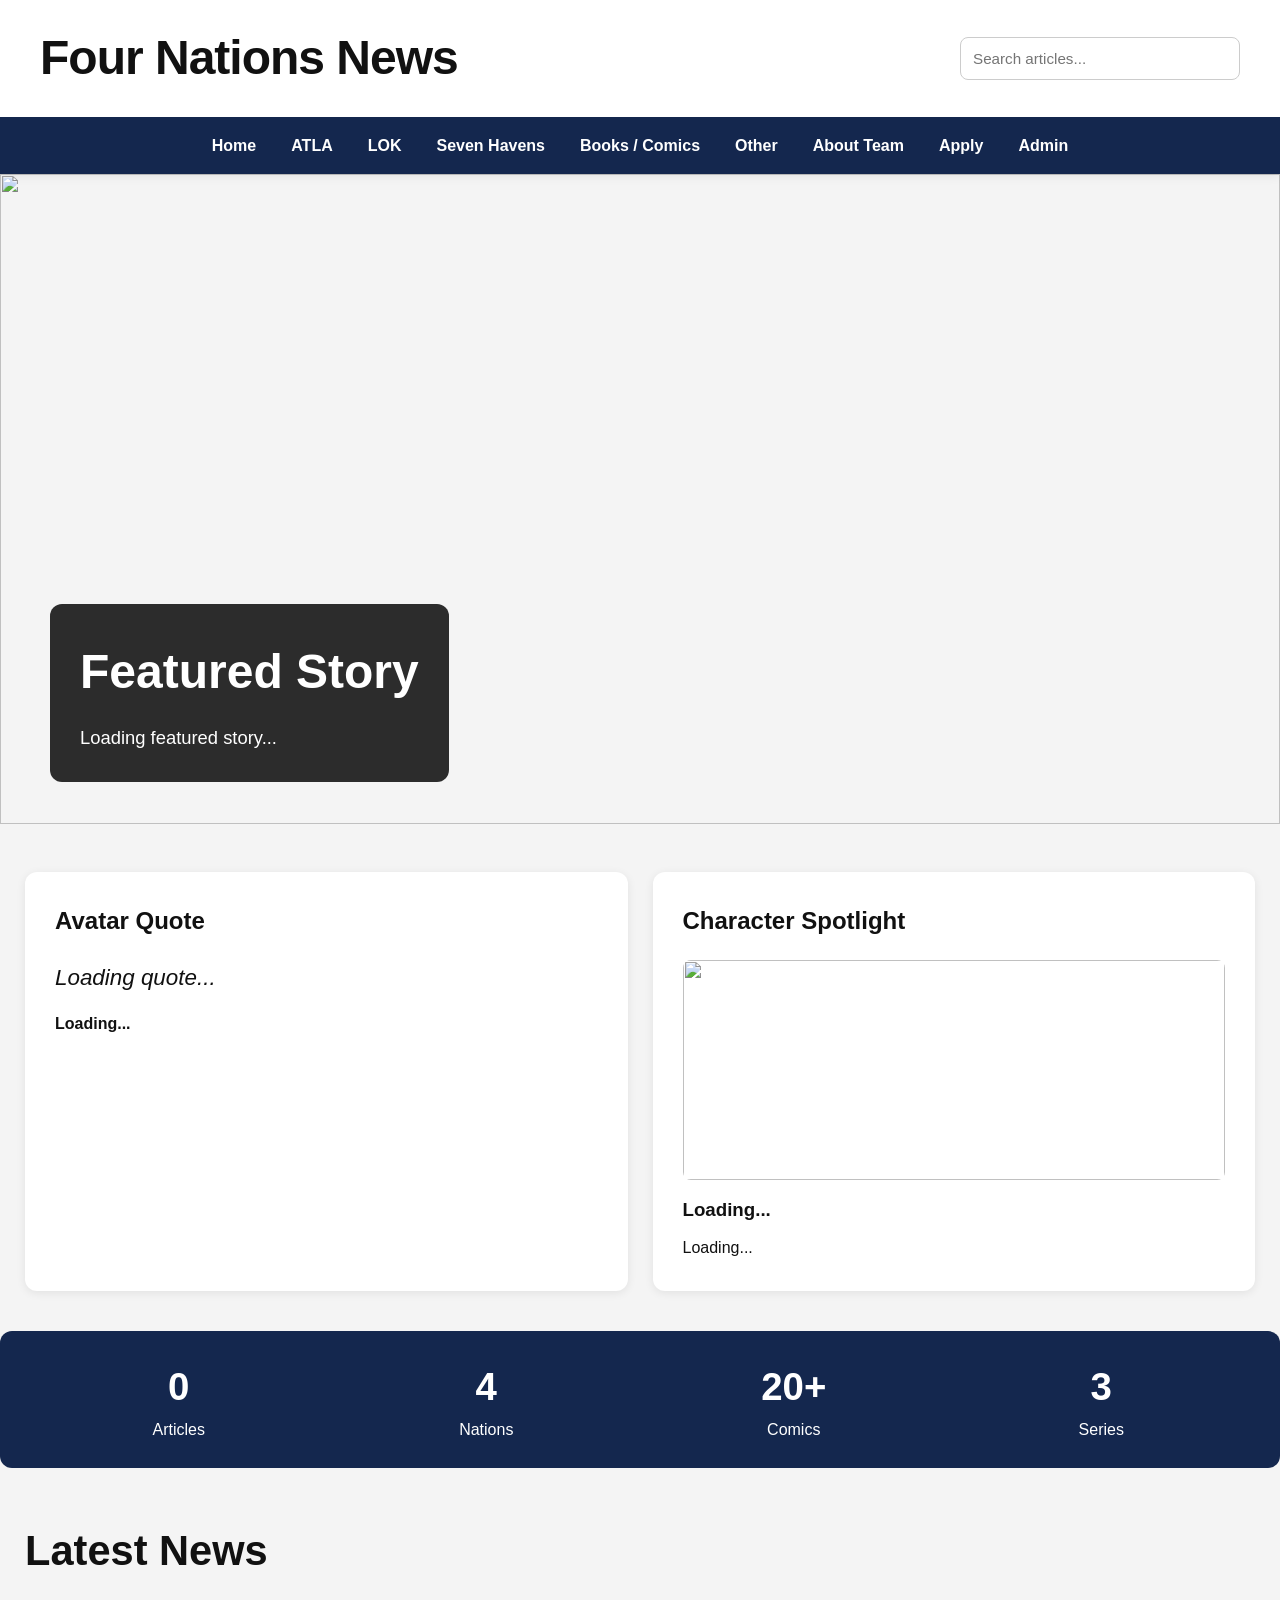
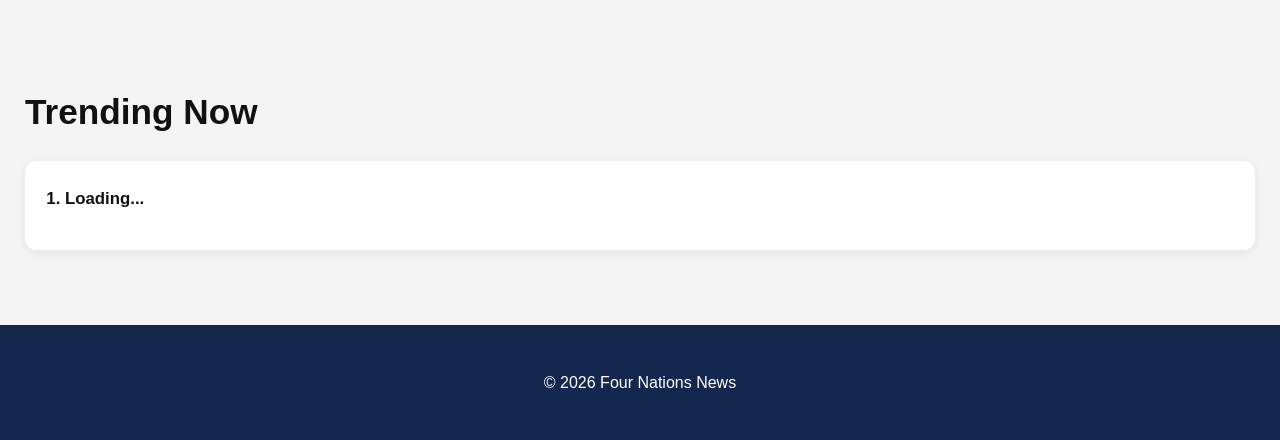
==== index.html @ 2dcd133b "Update navigation links in index.html" ====
<!DOCTYPE html>
<html lang="en">
<head>
<meta charset="UTF-8">
<meta name="viewport" content="width=device-width,initial-scale=1">
<title>Four Nations News</title>

<link rel="stylesheet" href="css/styles.css">
</head>

<body>

<header>

    <div class="topbar">

        <h1>Four Nations News</h1>

        <div class="actions">

            <input
                id="search"
                placeholder="Search articles...">

        </div>

    </div>

    <nav>

        <a href="index.html">Home</a>

        <a href="category.html?category=ATLA">ATLA</a>

        <a href="category.html?category=LOK">LOK</a>

        <a href="category.html?category=Seven Havens">Seven Havens</a>

        <a href="category.html?category=Books/Comics">Books / Comics</a>

        <a href="category.html?category=Other">Other</a>

        <a href="about.html">
            About Team
        </a>

        <a href="apply.html">
            Apply
        </a>

        <a href="login.html">
            Admin
        </a>

    </nav>

</header>

<section class="hero">

    <img
        id="heroImage"
        src="https://picsum.photos/1400/600">

    <div class="hero-text">

        <h2 id="heroTitle">
            Featured Story
        </h2>

        <p id="heroSummary">
            Loading featured story...
        </p>

    </div>

</section>

<section class="homepage-info">

    <div class="quote-card">

        <h2>Avatar Quote</h2>

        <blockquote>
            Loading quote...
        </blockquote>

        <p>
            Loading...
        </p>

    </div>

    <div class="spotlight-card">

        <h2>Character Spotlight</h2>

        <img
            id="spotlightImage"
            src="https://picsum.photos/300"
            style="
                width:100%;
                height:220px;
                object-fit:cover;
                border-radius:8px;
                margin-bottom:15px;
            ">

        <h3>
            Loading...
        </h3>

        <p>
            Loading...
        </p>

    </div>

</section>

<section class="stats-bar">

    <div>

        <span id="articleCount">
            0
        </span>

        <p>
            Articles
        </p>

    </div>

    <div>

        <span>
            4
        </span>

        <p>
            Nations
        </p>

    </div>

    <div>

        <span>
            20+
        </span>

        <p>
            Comics
        </p>

    </div>

    <div>

        <span>
            3
        </span>

        <p>
            Series
        </p>

    </div>

</section>

<main>

    <h2>Latest News</h2>

    <div
        id="articleGrid"
        class="article-grid">

    </div>

</main>

<section class="trending">

    <h2>Trending Now</h2>

    <ol id="trendingList">

        <li>
            Loading...
        </li>

    </ol>

</section>

<footer>

    © 2026 Four Nations News

</footer>

<script type="module" src="js/articles.js"></script>

</body>
</html>
---- css/styles.css ----
*{
    margin:0;
    padding:0;
    box-sizing:border-box;
}

html{
    scroll-behavior:smooth;
}

body{
    font-family:Arial, Helvetica, sans-serif;
    background:#f4f4f4;
    color:#111;
    line-height:1.6;
}

/* HEADER */

header{
    background:white;
    position:sticky;
    top:0;
    z-index:1000;
    box-shadow:0 2px 10px rgba(0,0,0,.08);
}

.topbar{
    max-width:1500px;
    margin:auto;
    padding:20px 40px;

    display:flex;
    justify-content:space-between;
    align-items:center;
}

h1{
    font-size:3rem;
    font-weight:900;
    letter-spacing:-1px;
}

/* SEARCH */

.actions{
    display:flex;
    align-items:center;
    gap:10px;
}

#search{
    width:280px;
    padding:12px;
    border:1px solid #ccc;
    border-radius:8px;
    font-size:.95rem;
}

/* NAV */

nav{
    background:#14274e;

    display:flex;
    justify-content:center;
    align-items:center;
    flex-wrap:wrap;
    gap:35px;

    padding:16px 20px;
}

nav a{
    color:white;
    text-decoration:none;
    font-weight:700;
    transition:.25s;
}

nav a:hover{
    transform:translateY(-2px);
    opacity:.8;
}

/* BREAKING */

.breaking{
    background:#d90429;
    color:white;
    text-align:center;
    font-weight:700;
    padding:12px;
    font-size:1rem;
}

/* HERO */

.hero{
    position:relative;
    width:100%;
}

.hero img{
    width:100%;
    height:650px;
    object-fit:cover;
}

.hero-text{
    position:absolute;
    bottom:50px;
    left:50px;

    background:rgba(0,0,0,.82);

    color:white;

    max-width:700px;

    padding:30px;

    border-radius:12px;
}

.hero-text h2{
    font-size:3rem;
    margin-bottom:12px;
}

.hero-text p{
    font-size:1.15rem;
}

/* QUOTE + SPOTLIGHT */

.homepage-info{

    max-width:1450px;
    margin:40px auto;

    padding:0 25px;

    display:grid;
    grid-template-columns:1fr 1fr;
    gap:25px;
}

.quote-card,
.spotlight-card{

    background:white;

    border-radius:12px;

    padding:30px;

    box-shadow:0 2px 10px rgba(0,0,0,.08);
}

.quote-card h2,
.spotlight-card h2{
    margin-bottom:20px;
}

.quote-card blockquote{
    font-size:1.4rem;
    font-style:italic;
    margin-bottom:15px;
}

.quote-card p{
    font-weight:bold;
}

.spotlight-card h3{
    margin-bottom:10px;
}

.spotlight-card img{
    width:100%;
    height:250px;
    object-fit:cover;
    border-radius:10px;
    margin-bottom:15px;
}

/* STATS */

.stats-bar{

    max-width:1450px;

    margin:30px auto;

    padding:25px;

    background:#14274e;

    color:white;

    border-radius:12px;

    display:grid;
    grid-template-columns:repeat(4,1fr);

    text-align:center;
}

.stats-bar span{
    display:block;
    font-size:2.4rem;
    font-weight:900;
}

/* MAIN */

main{

    max-width:1500px;

    margin:auto;

    padding:20px 25px 50px;
}

main h2{
    font-size:2.6rem;
    margin-bottom:25px;
}

/* ARTICLE GRID */

.article-grid{

    display:grid;

    grid-template-columns:
    repeat(auto-fill,minmax(330px,1fr));

    gap:25px;
}

.card{

    background:white;

    border-radius:12px;

    overflow:hidden;

    transition:.25s;

    box-shadow:0 2px 10px rgba(0,0,0,.08);
}

.card:hover{

    transform:translateY(-5px);

    box-shadow:0 10px 25px rgba(0,0,0,.15);
}

.card img{

    width:100%;
    height:240px;
    object-fit:cover;
}

.card-content{
    padding:20px;
}

.card-content h3{
    margin-bottom:12px;
    font-size:1.4rem;
}

.card-content p{
    margin-bottom:10px;
}

/* TRENDING */

.trending{

    max-width:1450px;

    margin:0 auto 50px;

    padding:25px;
}

.trending h2{
    font-size:2.2rem;
    margin-bottom:20px;
}

.trending ol{

    background:white;

    border-radius:12px;

    padding:25px 40px;

    box-shadow:0 2px 10px rgba(0,0,0,.08);
}

.trending li{
    margin-bottom:12px;
    font-size:1.05rem;
    font-weight:700;
}

/* FOOTER */

footer{

    background:#14274e;

    color:white;

    text-align:center;

    padding:45px 20px;

    margin-top:40px;
}

/* MOBILE */

@media(max-width:1000px){

    .homepage-info{
        grid-template-columns:1fr;
    }

    .stats-bar{
        grid-template-columns:repeat(2,1fr);
        gap:20px;
    }

    .hero img{
        height:500px;
    }

    .hero-text{
        left:20px;
        right:20px;
        bottom:20px;
        max-width:none;
    }

    .hero-text h2{
        font-size:2rem;
    }
}

@media(max-width:700px){

    .topbar{
        flex-direction:column;
        gap:15px;
        padding:20px;
    }

    h1{
        font-size:2rem;
        text-align:center;
    }

    #search{
        width:100%;
    }

    .hero img{
        height:350px;
    }

    .hero-text{
        padding:18px;
    }

    .hero-text h2{
        font-size:1.5rem;
    }

    .stats-bar{
        grid-template-columns:1fr;
    }

    main h2{
        font-size:2rem;
    }
}
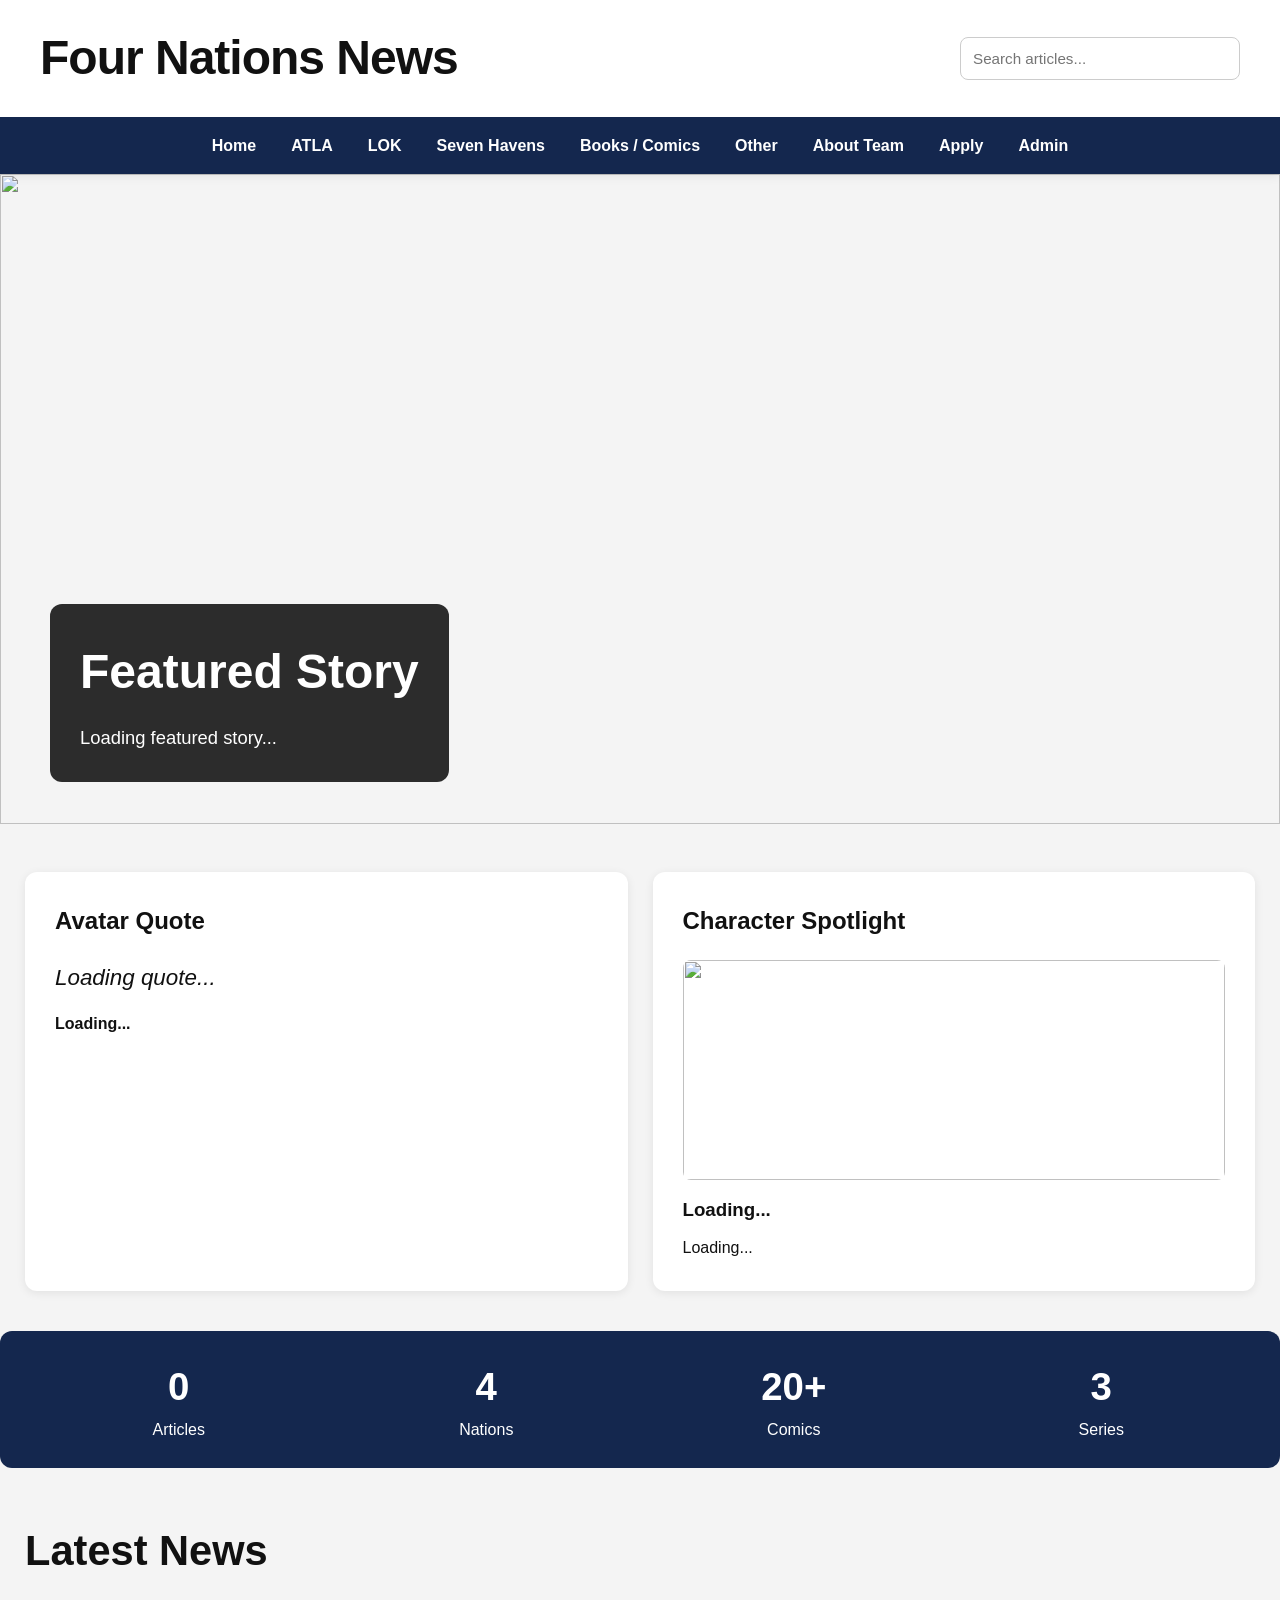
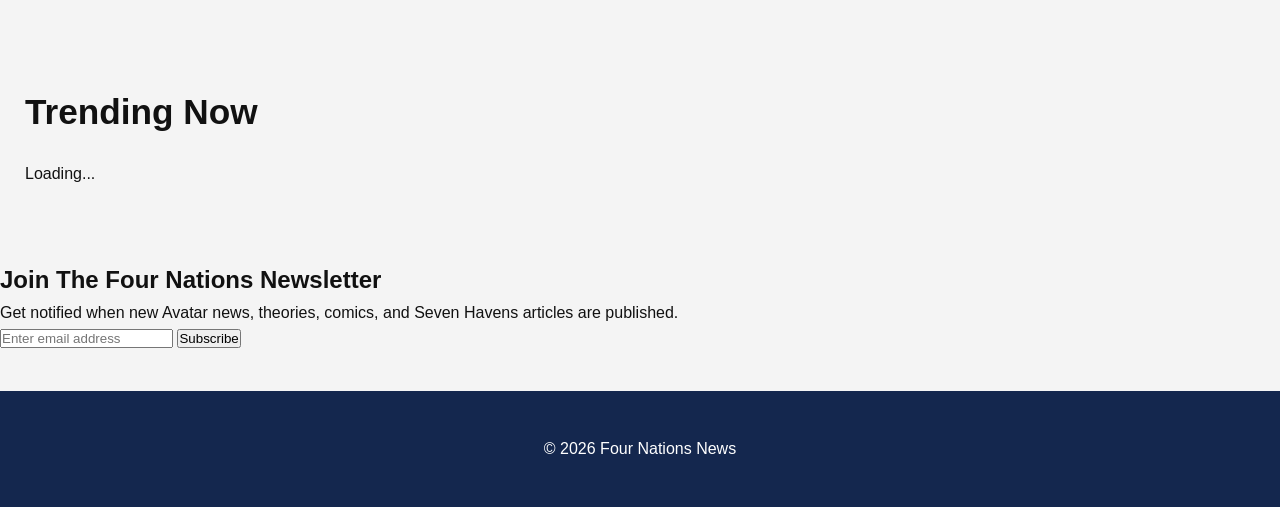
==== commit 45888e99: "Update index.html" ====
--- a/index.html
+++ b/index.html
@@ -187,16 +187,45 @@
 
     <h2>Trending Now</h2>
 
-    <ol id="trendingList">
-
-        <li>
-            Loading...
-        </li>
-
-    </ol>
-
-</section>
-
+    <div
+        id="trendingCards"
+        class="trending-cards"
+    >
+
+        Loading...
+
+    </div>
+
+</section>
+
+<section class="newsletter">
+
+    <h2>Join The Four Nations Newsletter</h2>
+
+    <p>
+        Get notified when new Avatar news,
+        theories, comics, and Seven Havens
+        articles are published.
+    </p>
+
+    <div class="newsletter-form">
+
+        <input
+            id="newsletterEmail"
+            type="email"
+            placeholder="Enter email address"
+        >
+
+        <button
+            id="subscribeBtn"
+        >
+            Subscribe
+        </button>
+
+    </div>
+
+</section>
+    
 <footer>
 
     © 2026 Four Nations News
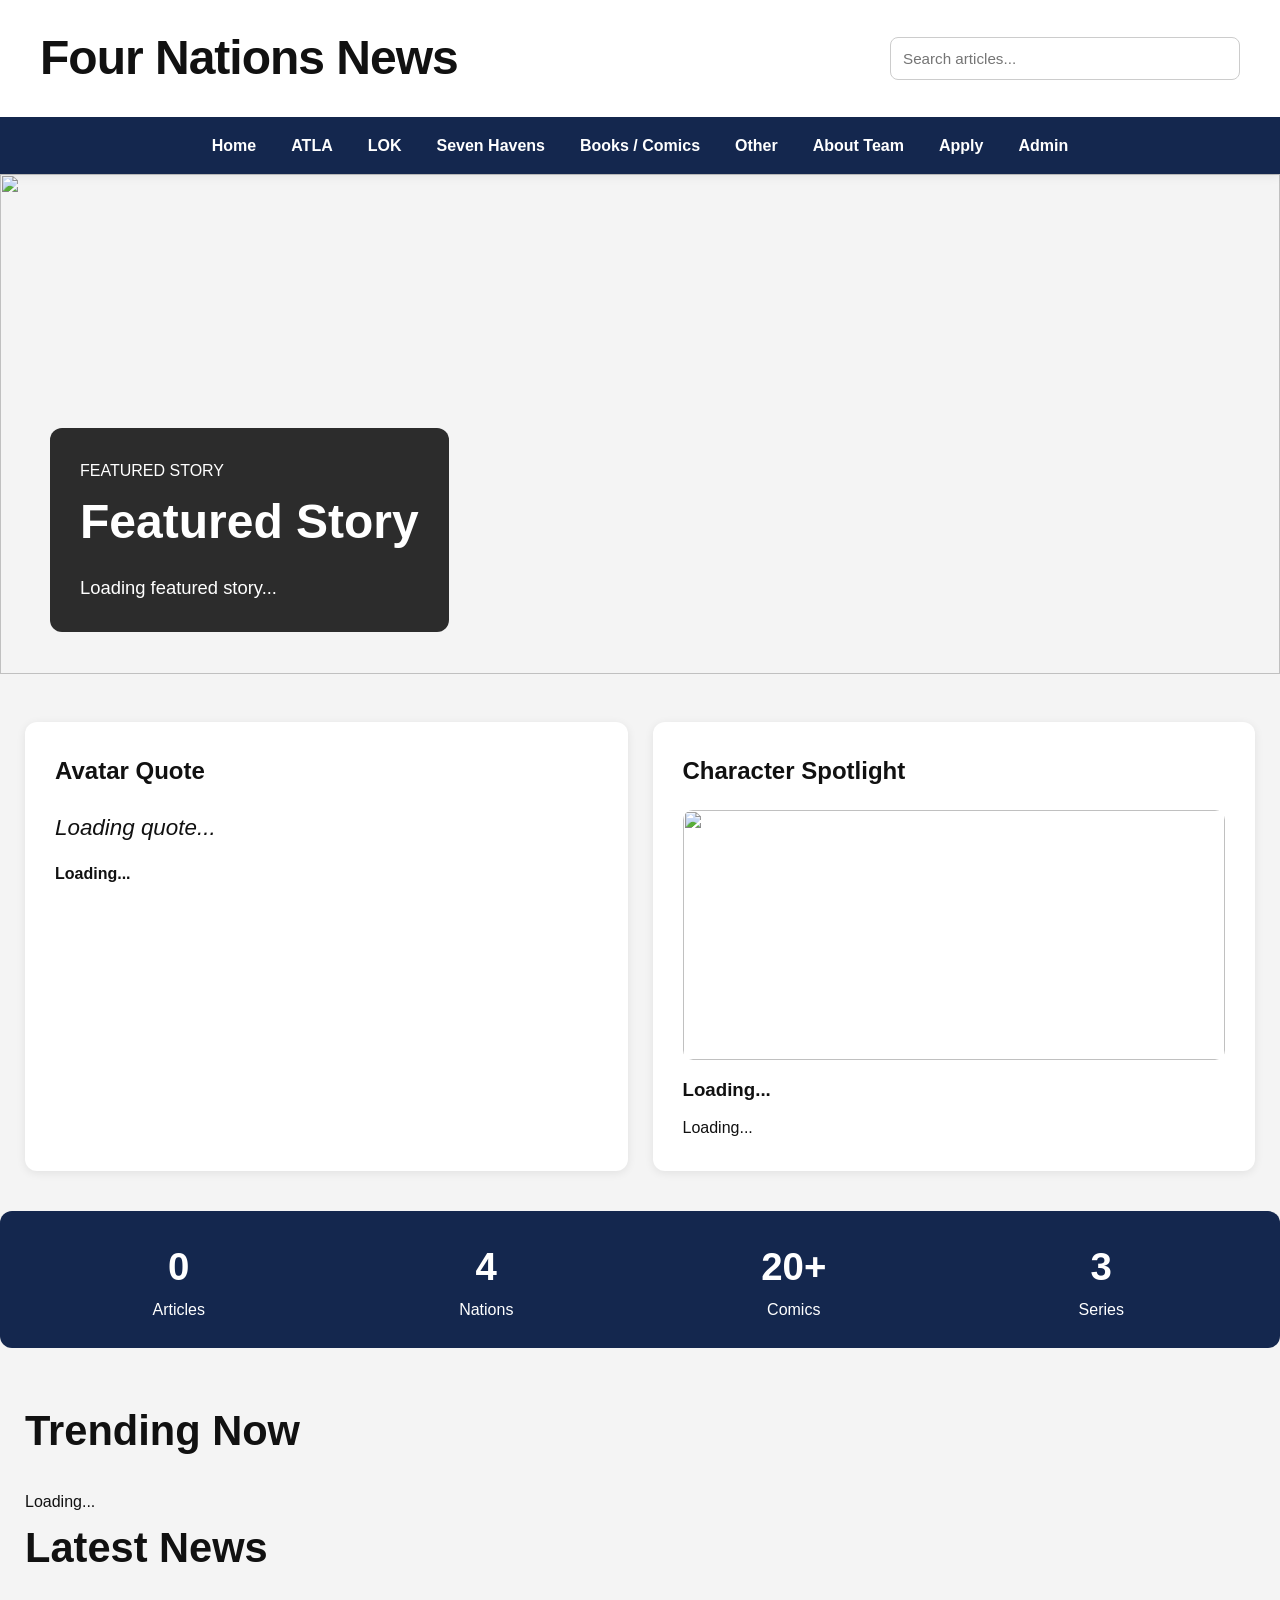
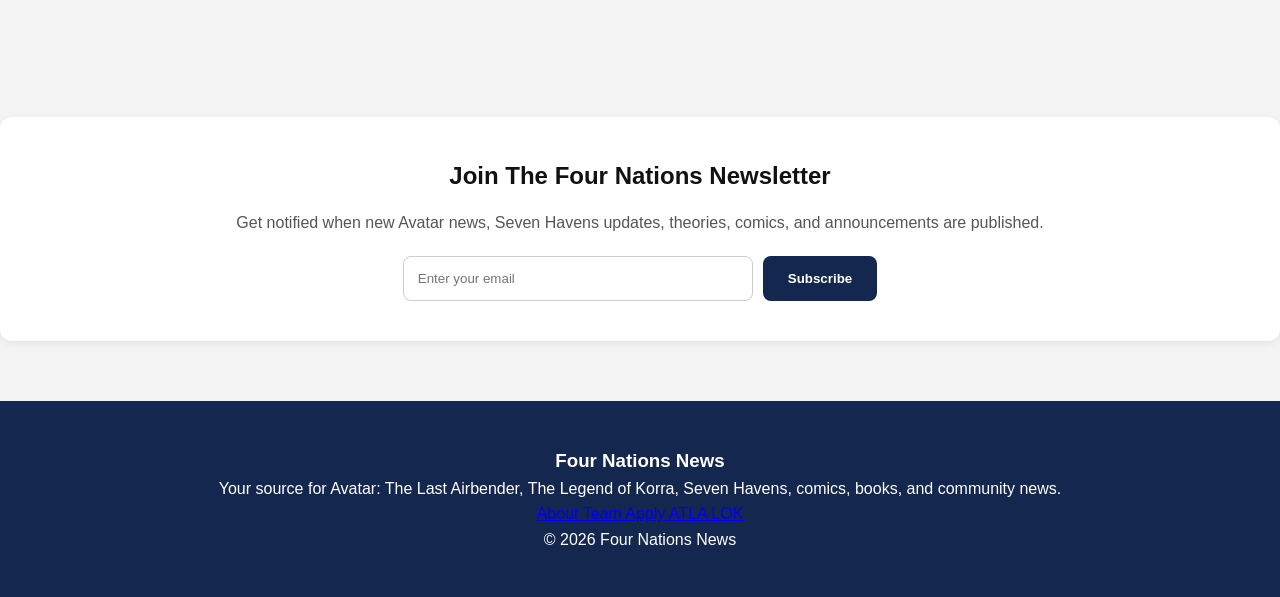
==== commit ba78d012: "Refactor index.html for improved structure and readability" ====
--- a/index.html
+++ b/index.html
@@ -1,11 +1,22 @@
 <!DOCTYPE html>
 <html lang="en">
+
 <head>
+
 <meta charset="UTF-8">
-<meta name="viewport" content="width=device-width,initial-scale=1">
+
+<meta
+    name="viewport"
+    content="width=device-width, initial-scale=1"
+>
+
 <title>Four Nations News</title>
 
-<link rel="stylesheet" href="css/styles.css">
+<link
+    rel="stylesheet"
+    href="css/styles.css"
+>
+
 </head>
 
 <body>
@@ -14,13 +25,16 @@
 
     <div class="topbar">
 
-        <h1>Four Nations News</h1>
+        <h1>
+            Four Nations News
+        </h1>
 
         <div class="actions">
 
             <input
                 id="search"
-                placeholder="Search articles...">
+                placeholder="Search articles..."
+            >
 
         </div>
 
@@ -28,17 +42,29 @@
 
     <nav>
 
-        <a href="index.html">Home</a>
-
-        <a href="category.html?category=ATLA">ATLA</a>
-
-        <a href="category.html?category=LOK">LOK</a>
-
-        <a href="category.html?category=Seven Havens">Seven Havens</a>
-
-        <a href="category.html?category=Books/Comics">Books / Comics</a>
-
-        <a href="category.html?category=Other">Other</a>
+        <a href="index.html">
+            Home
+        </a>
+
+        <a href="category.html?category=ATLA">
+            ATLA
+        </a>
+
+        <a href="category.html?category=LOK">
+            LOK
+        </a>
+
+        <a href="category.html?category=Seven Havens">
+            Seven Havens
+        </a>
+
+        <a href="category.html?category=Books/Comics">
+            Books / Comics
+        </a>
+
+        <a href="category.html?category=Other">
+            Other
+        </a>
 
         <a href="about.html">
             About Team
@@ -60,16 +86,27 @@
 
     <img
         id="heroImage"
-        src="https://picsum.photos/1400/600">
+        src="https://picsum.photos/1600/700"
+    >
 
     <div class="hero-text">
 
+        <div class="featured-label">
+
+            FEATURED STORY
+
+        </div>
+
         <h2 id="heroTitle">
+
             Featured Story
+
         </h2>
 
         <p id="heroSummary">
+
             Loading featured story...
+
         </p>
 
     </div>
@@ -80,39 +117,45 @@
 
     <div class="quote-card">
 
-        <h2>Avatar Quote</h2>
+        <h2>
+            Avatar Quote
+        </h2>
 
         <blockquote>
+
             Loading quote...
+
         </blockquote>
 
         <p>
+
             Loading...
+
         </p>
 
     </div>
 
     <div class="spotlight-card">
 
-        <h2>Character Spotlight</h2>
+        <h2>
+            Character Spotlight
+        </h2>
 
         <img
             id="spotlightImage"
-            src="https://picsum.photos/300"
-            style="
-                width:100%;
-                height:220px;
-                object-fit:cover;
-                border-radius:8px;
-                margin-bottom:15px;
-            ">
+            src="https://picsum.photos/500"
+        >
 
         <h3>
+
             Loading...
+
         </h3>
 
         <p>
+
             Loading...
+
         </p>
 
     </div>
@@ -124,11 +167,15 @@
     <div>
 
         <span id="articleCount">
+
             0
+
         </span>
 
         <p>
+
             Articles
+
         </p>
 
     </div>
@@ -136,11 +183,15 @@
     <div>
 
         <span>
+
             4
+
         </span>
 
         <p>
+
             Nations
+
         </p>
 
     </div>
@@ -148,11 +199,15 @@
     <div>
 
         <span>
+
             20+
+
         </span>
 
         <p>
+
             Comics
+
         </p>
 
     </div>
@@ -160,11 +215,15 @@
     <div>
 
         <span>
+
             3
+
         </span>
 
         <p>
+
             Series
+
         </p>
 
     </div>
@@ -173,39 +232,58 @@
 
 <main>
 
-    <h2>Latest News</h2>
-
-    <div
-        id="articleGrid"
-        class="article-grid">
-
-    </div>
+    <section class="homepage-section">
+
+        <h2>
+
+            Trending Now
+
+        </h2>
+
+        <div
+            id="trendingCards"
+            class="trending-list"
+        >
+
+            Loading...
+
+        </div>
+
+    </section>
+
+    <section class="homepage-section">
+
+        <h2>
+
+            Latest News
+
+        </h2>
+
+        <div
+            id="articleGrid"
+            class="article-grid"
+        >
+
+        </div>
+
+    </section>
 
 </main>
 
-<section class="trending">
-
-    <h2>Trending Now</h2>
-
-    <div
-        id="trendingCards"
-        class="trending-cards"
-    >
-
-        Loading...
-
-    </div>
-
-</section>
-
 <section class="newsletter">
 
-    <h2>Join The Four Nations Newsletter</h2>
+    <h2>
+
+        Join The Four Nations Newsletter
+
+    </h2>
 
     <p>
+
         Get notified when new Avatar news,
-        theories, comics, and Seven Havens
-        articles are published.
+        Seven Havens updates, theories,
+        comics, and announcements are published.
+
     </p>
 
     <div class="newsletter-form">
@@ -213,26 +291,96 @@
         <input
             id="newsletterEmail"
             type="email"
-            placeholder="Enter email address"
+            placeholder="Enter your email"
         >
 
         <button
             id="subscribeBtn"
         >
+
             Subscribe
+
         </button>
 
     </div>
 
 </section>
-    
+
 <footer>
 
-    © 2026 Four Nations News
+    <div class="footer-content">
+
+        <h3>
+
+            Four Nations News
+
+        </h3>
+
+        <p>
+
+            Your source for Avatar:
+            The Last Airbender,
+            The Legend of Korra,
+            Seven Havens,
+            comics,
+            books,
+            and community news.
+
+        </p>
+
+        <div class="footer-links">
+
+            <a href="about.html">
+
+                About Team
+
+            </a>
+
+            <a href="apply.html">
+
+                Apply
+
+            </a>
+
+            <a href="category.html?category=ATLA">
+
+                ATLA
+
+            </a>
+
+            <a href="category.html?category=LOK">
+
+                LOK
+
+            </a>
+
+        </div>
+
+        <p>
+
+            © 2026 Four Nations News
+
+        </p>
+
+    </div>
 
 </footer>
 
-<script type="module" src="js/articles.js"></script>
+<script
+    type="module"
+    src="js/search.js"
+></script>
+
+<script
+    type="module"
+    src="js/newsletter.js"
+></script>
+
+<script
+    type="module"
+    src="js/articles.js"
+></script>
 
 </body>
+
 </html>
--- a/css/styles.css
+++ b/css/styles.css
@@ -50,7 +50,7 @@
 }
 
 #search{
-    width:280px;
+    width:350px;
     padding:12px;
     border:1px solid #ccc;
     border-radius:8px;
@@ -103,7 +103,7 @@
 
 .hero img{
     width:100%;
-    height:650px;
+    height:500px;
     object-fit:cover;
 }
 
@@ -217,7 +217,7 @@
 
 main{
 
-    max-width:1500px;
+    max-width:1600px;
 
     margin:auto;
 
@@ -238,7 +238,7 @@
     grid-template-columns:
     repeat(auto-fill,minmax(330px,1fr));
 
-    gap:25px;
+    gap:35px;
 }
 
 .card{
@@ -395,3 +395,194 @@
         font-size:2rem;
     }
 }
+
+.search-result{
+
+    display:flex;
+
+    gap:15px;
+
+    align-items:center;
+
+    padding:15px;
+
+    border-bottom:
+    1px solid #eee;
+
+    text-decoration:none;
+
+    color:black;
+}
+
+.search-result img{
+
+    width:80px;
+
+    height:80px;
+
+    object-fit:cover;
+
+    border-radius:10px;
+}
+
+.search-result:hover{
+
+    background:#f4f4f4;
+}
+
+/* NEWSLETTER */
+
+.newsletter{
+
+    max-width:1450px;
+
+    margin:60px auto;
+
+    padding:40px;
+
+    background:white;
+
+    border-radius:12px;
+
+    text-align:center;
+
+    box-shadow:0 2px 10px rgba(0,0,0,.08);
+}
+
+.newsletter h2{
+
+    margin-bottom:15px;
+}
+
+.newsletter p{
+
+    margin-bottom:20px;
+
+    color:#555;
+}
+
+.newsletter-form{
+
+    display:flex;
+
+    justify-content:center;
+
+    gap:10px;
+
+    flex-wrap:wrap;
+}
+
+.newsletter-form input{
+
+    width:350px;
+
+    max-width:100%;
+
+    padding:14px;
+
+    border:1px solid #ccc;
+
+    border-radius:8px;
+}
+
+.newsletter-form button{
+
+    background:#14274e;
+
+    color:white;
+
+    border:none;
+
+    padding:14px 25px;
+
+    border-radius:8px;
+
+    cursor:pointer;
+
+    font-weight:700;
+}
+
+/* TRENDING CARDS */
+
+.trending-cards{
+
+    display:grid;
+
+    grid-template-columns:
+    repeat(auto-fill,minmax(300px,1fr));
+
+    gap:20px;
+}
+
+.trending-card{
+
+    display:block;
+
+    background:white;
+
+    border-radius:12px;
+
+    overflow:hidden;
+
+    text-decoration:none;
+
+    color:black;
+
+    box-shadow:0 2px 10px rgba(0,0,0,.08);
+
+    transition:.25s;
+}
+
+.trending-card:hover{
+
+    transform:translateY(-5px);
+}
+
+.trending-card img{
+
+    width:100%;
+
+    height:200px;
+
+    object-fit:cover;
+}
+
+.trending-card div{
+
+    padding:15px;
+}
+
+/* ARTICLE LINKS */
+
+.article-link{
+
+    text-decoration:none;
+
+    color:inherit;
+}
+
+/* PAGE TITLES */
+
+.page-title{
+
+    font-size:3rem;
+
+    margin-bottom:20px;
+
+    text-align:center;
+}
+
+/* ABOUT PAGE */
+
+.about-card{
+
+    background:white;
+
+    padding:40px;
+
+    border-radius:12px;
+
+    box-shadow:0 2px 10px rgba(0,0,0,.08);
+
+    margin-bottom:40px;
+}
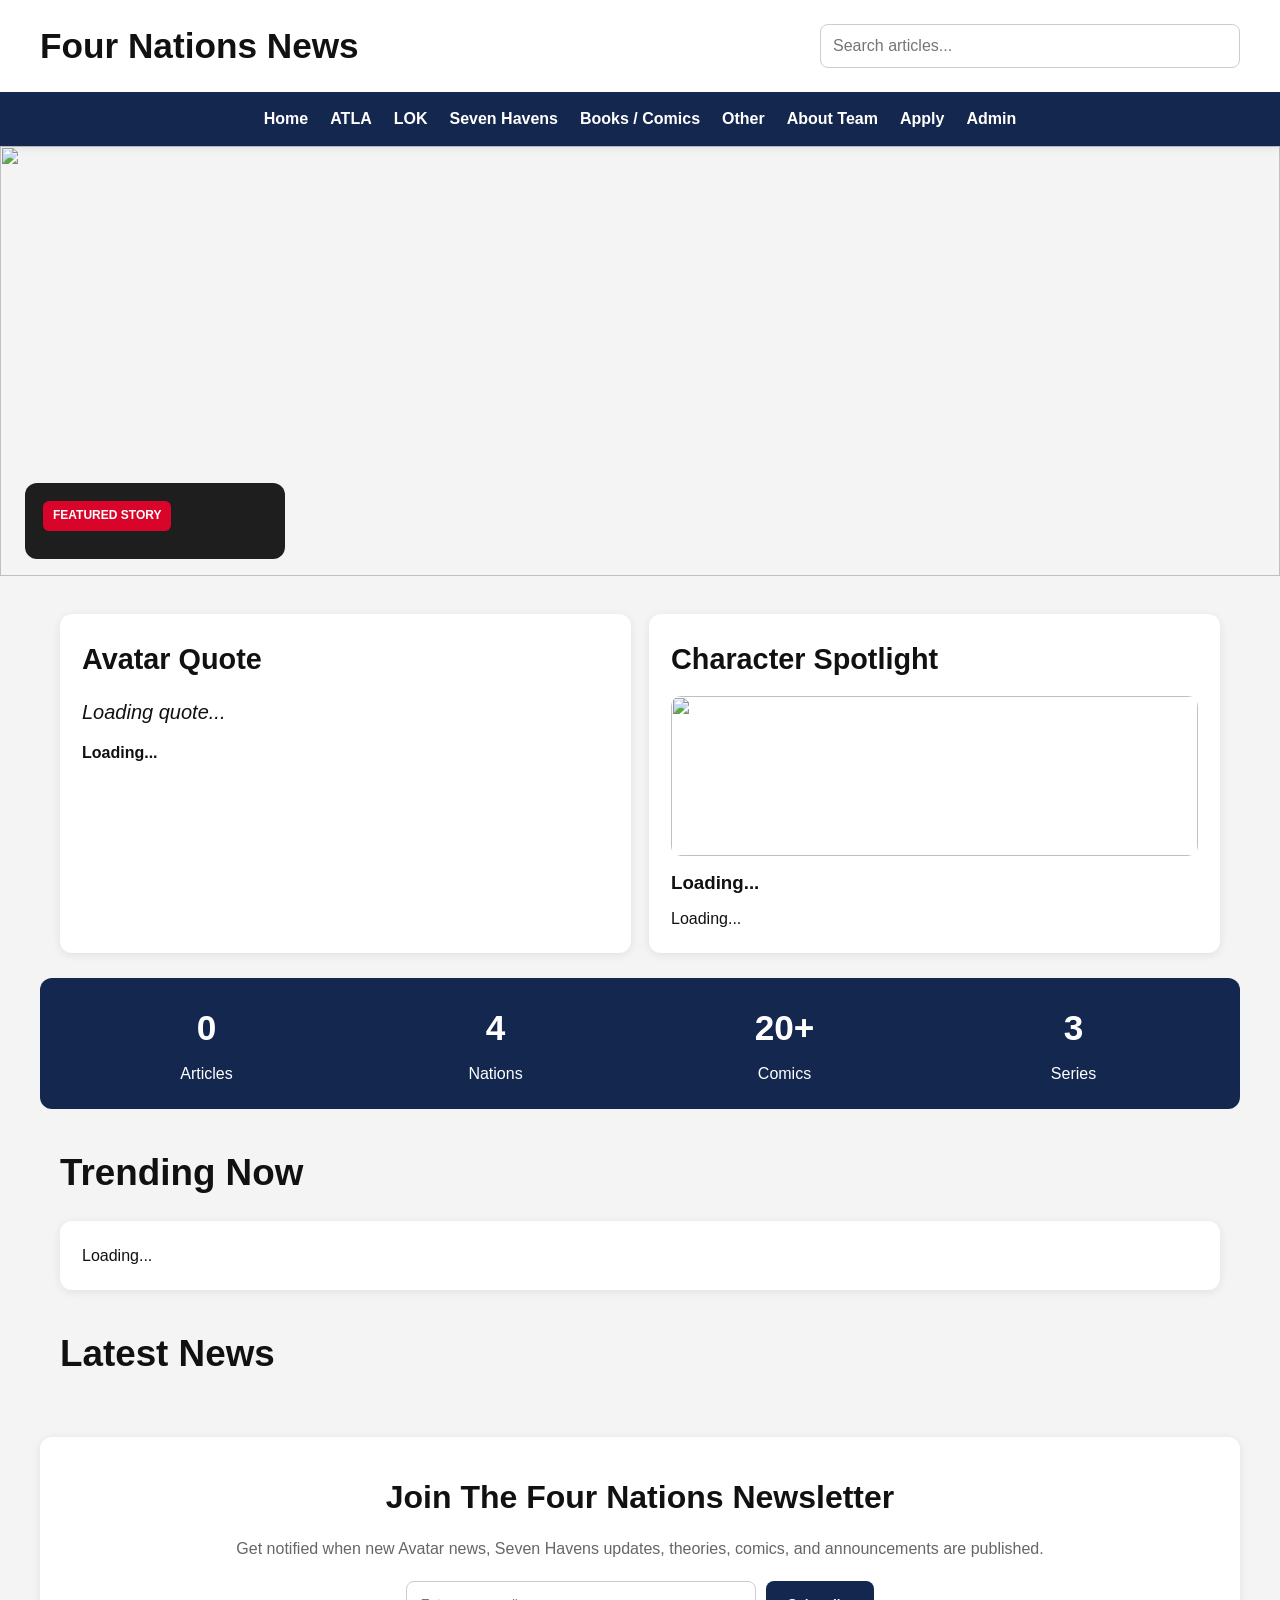
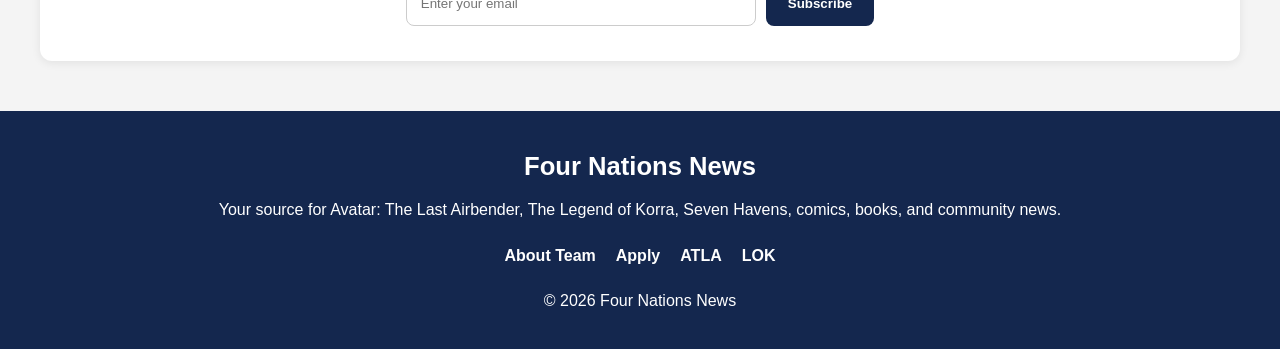
==== commit f086ec01: "Remove hero title from index.html Removed the hero title element from the HTML." ====
--- a/index.html
+++ b/index.html
@@ -96,12 +96,6 @@
             FEATURED STORY
 
         </div>
-
-        <h2 id="heroTitle">
-
-            Featured Story
-
-        </h2>
 
         <p id="heroSummary">
 
--- a/css/styles.css
+++ b/css/styles.css
@@ -9,13 +9,15 @@
 }
 
 body{
-    font-family:Arial, Helvetica, sans-serif;
+    font-family:Arial,Helvetica,sans-serif;
     background:#f4f4f4;
     color:#111;
     line-height:1.6;
 }
 
-/* HEADER */
+/* =====================
+HEADER
+===================== */
 
 header{
     background:white;
@@ -26,124 +28,181 @@
 }
 
 .topbar{
-    max-width:1500px;
+
+    max-width:1800px;
+
     margin:auto;
-    padding:20px 40px;
+
+    padding:18px 40px;
 
     display:flex;
+
     justify-content:space-between;
+
     align-items:center;
 }
 
 h1{
-    font-size:3rem;
+
+    font-size:2.2rem;
+
     font-weight:900;
-    letter-spacing:-1px;
-}
-
-/* SEARCH */
+}
 
 .actions{
+
     display:flex;
+
     align-items:center;
-    gap:10px;
 }
 
 #search{
-    width:350px;
+
+    width:420px;
+
     padding:12px;
+
     border:1px solid #ccc;
+
     border-radius:8px;
-    font-size:.95rem;
-}
-
-/* NAV */
+
+    font-size:1rem;
+}
+
+/* =====================
+NAV
+===================== */
 
 nav{
+
     background:#14274e;
 
     display:flex;
+
     justify-content:center;
-    align-items:center;
+
     flex-wrap:wrap;
-    gap:35px;
-
-    padding:16px 20px;
+
+    gap:22px;
+
+    padding:14px;
 }
 
 nav a{
+
     color:white;
+
     text-decoration:none;
+
     font-weight:700;
-    transition:.25s;
 }
 
 nav a:hover{
-    transform:translateY(-2px);
+
     opacity:.8;
 }
 
-/* BREAKING */
-
-.breaking{
+/* =====================
+HERO
+===================== */
+
+.hero{
+
+    position:relative;
+}
+
+.hero img{
+
+    width:100%;
+
+    height:430px;
+
+    object-fit:cover;
+}
+
+.hero-text{
+
+    position:absolute;
+
+    left:25px;
+
+    bottom:25px;
+
+    width:260px;
+
+    background:rgba(0,0,0,.88);
+
+    color:white;
+
+    padding:18px;
+
+    border-radius:12px;
+}
+
+.featured-label{
+
+    display:inline-block;
+
     background:#d90429;
-    color:white;
-    text-align:center;
+
+    padding:5px 10px;
+
+    border-radius:6px;
+
+    font-size:.75rem;
+
     font-weight:700;
-    padding:12px;
-    font-size:1rem;
-}
-
-/* HERO */
-
-.hero{
-    position:relative;
+
+    margin-bottom:10px;
+}
+
+.hero-text h2{
+
+    font-size:1.1rem;
+
+    line-height:1.3;
+}
+
+.hero-text p{
+
+    display:none;
+}
+
+/* =====================
+MAIN WIDTHS
+===================== */
+
+.homepage-info,
+.stats-bar,
+main,
+.newsletter{
+
     width:100%;
-}
-
-.hero img{
-    width:100%;
-    height:500px;
-    object-fit:cover;
-}
-
-.hero-text{
-    position:absolute;
-    bottom:50px;
-    left:50px;
-
-    background:rgba(0,0,0,.82);
-
-    color:white;
-
-    max-width:700px;
-
-    padding:30px;
-
-    border-radius:12px;
-}
-
-.hero-text h2{
-    font-size:3rem;
-    margin-bottom:12px;
-}
-
-.hero-text p{
-    font-size:1.15rem;
-}
-
-/* QUOTE + SPOTLIGHT */
+
+    max-width:1200px;
+
+    margin-left:auto;
+
+    margin-right:auto;
+}
+
+/* =====================
+QUOTE + SPOTLIGHT
+===================== */
 
 .homepage-info{
 
-    max-width:1450px;
-    margin:40px auto;
-
-    padding:0 25px;
-
     display:grid;
+
     grid-template-columns:1fr 1fr;
-    gap:25px;
+
+    gap:18px;
+
+    margin-top:30px;
+
+    margin-bottom:25px;
+
+    padding:0 20px;
 }
 
 .quote-card,
@@ -153,436 +212,627 @@
 
     border-radius:12px;
 
-    padding:30px;
+    padding:22px;
 
     box-shadow:0 2px 10px rgba(0,0,0,.08);
+
+    min-height:260px;
 }
 
 .quote-card h2,
 .spotlight-card h2{
+
+    font-size:1.8rem;
+
+    margin-bottom:14px;
+}
+
+.quote-card blockquote{
+
+    font-size:1.25rem;
+
+    margin-bottom:12px;
+
+    font-style:italic;
+}
+
+.quote-card p{
+
+    font-weight:700;
+}
+
+.spotlight-card img{
+
+    width:100%;
+
+    height:160px;
+
+    object-fit:cover;
+
+    border-radius:10px;
+
+    margin-bottom:12px;
+}
+
+.spotlight-card h3{
+
+    margin-bottom:8px;
+}
+
+/* =====================
+STATS
+===================== */
+
+.stats-bar{
+
+    background:#14274e;
+
+    color:white;
+
+    border-radius:12px;
+
+    display:grid;
+
+    grid-template-columns:repeat(4,1fr);
+
+    text-align:center;
+
+    padding:22px;
+
+    margin-bottom:35px;
+}
+
+.stats-bar span{
+
+    display:block;
+
+    font-size:2.2rem;
+
+    font-weight:900;
+}
+
+.stats-bar p{
+
+    margin-top:5px;
+}
+
+/* =====================
+MAIN
+===================== */
+
+main{
+
+    width:100%;
+
+    max-width:1200px;
+
+    margin:auto;
+
+    padding:0 20px;
+}
+
+.homepage-section{
+
+    margin-bottom:35px;
+}
+
+main h2{
+
+    font-size:2.3rem;
+
+    margin-bottom:18px;
+}
+
+/* =====================
+TRENDING
+===================== */
+
+.trending-list{
+
+    background:white;
+
+    border-radius:12px;
+
+    padding:22px;
+
+    box-shadow:0 2px 10px rgba(0,0,0,.08);
+}
+
+.trending-ranking{
+
+    list-style:none;
+
+    padding:0;
+}
+
+.trending-ranking li{
+
+    background:#f8f8f8;
+
+    border-radius:10px;
+
+    padding:16px 18px;
+
+    margin-bottom:12px;
+
+    border-left:5px solid #14274e;
+}
+
+.trending-ranking li:last-child{
+
+    margin-bottom:0;
+}
+
+.trending-ranking a{
+
+    text-decoration:none;
+
+    color:#111;
+
+    font-size:1.1rem;
+
+    font-weight:700;
+}
+
+.trending-ranking a:hover{
+
+    color:#14274e;
+}
+
+.trend-meta{
+
+    margin-top:6px;
+
+    color:#666;
+
+    font-size:.9rem;
+}
+
+/* =====================
+LATEST NEWS
+===================== */
+
+.article-grid{
+
+    display:grid;
+
+    grid-template-columns:
+    repeat(4,1fr);
+
+    gap:28px;
+}
+
+.article-link{
+
+    text-decoration:none;
+
+    color:inherit;
+}
+
+.card{
+
+    background:white;
+
+    border-radius:12px;
+
+    overflow:hidden;
+
+    box-shadow:0 2px 10px rgba(0,0,0,.08);
+
+    transition:.25s;
+}
+
+.card:hover{
+
+    transform:translateY(-4px);
+
+    box-shadow:0 10px 25px rgba(0,0,0,.15);
+}
+
+.card img{
+
+    width:100%;
+
+    height:220px;
+
+    object-fit:cover;
+}
+
+.card-content{
+
+    padding:18px;
+}
+
+.card-content h3{
+
+    font-size:1.25rem;
+
+    margin-bottom:10px;
+}
+
+.card-content p{
+
+    color:#444;
+
+    margin-bottom:8px;
+}
+
+.card-meta{
+
+    color:#777;
+
+    font-size:.9rem;
+
+    margin-top:10px;
+}
+
+/* =====================
+NEWSLETTER
+===================== */
+
+.newsletter{
+
+    background:white;
+
+    border-radius:12px;
+
+    padding:35px;
+
+    text-align:center;
+
+    margin-top:20px;
+
+    margin-bottom:40px;
+
+    box-shadow:0 2px 10px rgba(0,0,0,.08);
+}
+
+.newsletter h2{
+
+    font-size:2rem;
+
+    margin-bottom:12px;
+}
+
+.newsletter p{
+
+    color:#666;
+
     margin-bottom:20px;
 }
 
-.quote-card blockquote{
-    font-size:1.4rem;
-    font-style:italic;
+.newsletter-form{
+
+    display:flex;
+
+    justify-content:center;
+
+    gap:10px;
+
+    flex-wrap:wrap;
+}
+
+.newsletter-form input{
+
+    width:350px;
+
+    padding:14px;
+
+    border:1px solid #ccc;
+
+    border-radius:8px;
+}
+
+.newsletter-form button{
+
+    background:#14274e;
+
+    color:white;
+
+    border:none;
+
+    padding:14px 22px;
+
+    border-radius:8px;
+
+    cursor:pointer;
+
+    font-weight:700;
+}
+
+/* =====================
+FOOTER
+===================== */
+
+footer{
+
+    background:#14274e;
+
+    color:white;
+
+    margin-top:50px;
+}
+
+.footer-content{
+
+    max-width:1200px;
+
+    margin:auto;
+
+    padding:35px 20px;
+
+    text-align:center;
+}
+
+.footer-content h3{
+
+    font-size:1.6rem;
+
+    margin-bottom:10px;
+}
+
+.footer-links{
+
+    display:flex;
+
+    justify-content:center;
+
+    gap:20px;
+
+    flex-wrap:wrap;
+
+    margin:20px 0;
+}
+
+.footer-links a{
+
+    color:white;
+
+    text-decoration:none;
+
+    font-weight:700;
+}
+
+/* =====================
+ARTICLE PAGE
+===================== */
+
+.article-container{
+
+    max-width:950px;
+
+    margin:40px auto;
+
+    padding:0 20px;
+}
+
+.article-title{
+
+    font-size:3rem;
+
+    line-height:1.2;
+
+    margin-bottom:20px;
+}
+
+.article-meta{
+
+    color:#666;
+
+    margin-bottom:20px;
+}
+
+.article-featured-image{
+
+    width:100%;
+
+    border-radius:12px;
+
+    margin-bottom:25px;
+}
+
+.article-content{
+
+    background:white;
+
+    padding:30px;
+
+    border-radius:12px;
+
+    box-shadow:0 2px 10px rgba(0,0,0,.08);
+}
+
+.article-content p{
+
+    margin-bottom:18px;
+
+    font-size:1.05rem;
+}
+
+/* =====================
+ABOUT PAGE
+===================== */
+
+.about-card{
+
+    background:white;
+
+    border-radius:12px;
+
+    padding:35px;
+
+    box-shadow:0 2px 10px rgba(0,0,0,.08);
+}
+
+#teamGrid{
+
+    display:grid;
+
+    grid-template-columns:
+    repeat(2,1fr);
+
+    gap:25px;
+}
+
+/* =====================
+SEARCH RESULTS
+===================== */
+
+.search-result{
+
+    display:flex;
+
+    gap:15px;
+
+    background:white;
+
+    padding:15px;
+
+    border-radius:12px;
+
+    margin-bottom:12px;
+
+    text-decoration:none;
+
+    color:black;
+
+    box-shadow:0 2px 10px rgba(0,0,0,.08);
+}
+
+.search-result img{
+
+    width:90px;
+
+    height:90px;
+
+    object-fit:cover;
+
+    border-radius:10px;
+}
+
+/* =====================
+ADMIN PAGE FIXES
+===================== */
+
+.admin-layout{
+
+    display:grid;
+
+    grid-template-columns:
+    2fr 1fr;
+
+    gap:20px;
+}
+
+.form-section h2,
+.settings-section h2{
+
     margin-bottom:15px;
 }
 
-.quote-card p{
-    font-weight:bold;
-}
-
-.spotlight-card h3{
-    margin-bottom:10px;
-}
-
-.spotlight-card img{
-    width:100%;
-    height:250px;
-    object-fit:cover;
-    border-radius:10px;
-    margin-bottom:15px;
-}
-
-/* STATS */
-
-.stats-bar{
-
-    max-width:1450px;
-
-    margin:30px auto;
-
-    padding:25px;
-
-    background:#14274e;
-
-    color:white;
-
-    border-radius:12px;
-
-    display:grid;
-    grid-template-columns:repeat(4,1fr);
-
-    text-align:center;
-}
-
-.stats-bar span{
-    display:block;
-    font-size:2.4rem;
-    font-weight:900;
-}
-
-/* MAIN */
-
-main{
-
-    max-width:1600px;
-
-    margin:auto;
-
-    padding:20px 25px 50px;
-}
-
-main h2{
-    font-size:2.6rem;
-    margin-bottom:25px;
-}
-
-/* ARTICLE GRID */
-
-.article-grid{
-
-    display:grid;
-
-    grid-template-columns:
-    repeat(auto-fill,minmax(330px,1fr));
-
-    gap:35px;
-}
-
-.card{
-
-    background:white;
-
-    border-radius:12px;
-
-    overflow:hidden;
-
-    transition:.25s;
-
-    box-shadow:0 2px 10px rgba(0,0,0,.08);
-}
-
-.card:hover{
-
-    transform:translateY(-5px);
-
-    box-shadow:0 10px 25px rgba(0,0,0,.15);
-}
-
-.card img{
-
-    width:100%;
-    height:240px;
-    object-fit:cover;
-}
-
-.card-content{
-    padding:20px;
-}
-
-.card-content h3{
+.checkbox-row{
+
+    display:flex;
+
+    align-items:center;
+
+    gap:10px;
+
+    margin-top:12px;
+
     margin-bottom:12px;
-    font-size:1.4rem;
-}
-
-.card-content p{
-    margin-bottom:10px;
-}
-
-/* TRENDING */
-
-.trending{
-
-    max-width:1450px;
-
-    margin:0 auto 50px;
-
-    padding:25px;
-}
-
-.trending h2{
-    font-size:2.2rem;
-    margin-bottom:20px;
-}
-
-.trending ol{
-
-    background:white;
-
-    border-radius:12px;
-
-    padding:25px 40px;
-
-    box-shadow:0 2px 10px rgba(0,0,0,.08);
-}
-
-.trending li{
-    margin-bottom:12px;
-    font-size:1.05rem;
-    font-weight:700;
-}
-
-/* FOOTER */
-
-footer{
-
-    background:#14274e;
-
-    color:white;
-
-    text-align:center;
-
-    padding:45px 20px;
-
-    margin-top:40px;
-}
-
-/* MOBILE */
-
-@media(max-width:1000px){
+}
+
+.actions{
+
+    display:flex;
+
+    gap:8px;
+}
+
+.edit-btn,
+.delete-btn{
+
+    padding:8px 12px;
+
+    border-radius:6px;
+
+    font-size:.85rem;
+}
+
+/* =====================
+MOBILE
+===================== */
+
+@media(max-width:1100px){
+
+    .article-grid{
+
+        grid-template-columns:
+        repeat(2,1fr);
+    }
 
     .homepage-info{
+
         grid-template-columns:1fr;
     }
 
+    #teamGrid{
+
+        grid-template-columns:1fr;
+    }
+}
+
+@media(max-width:700px){
+
+    .topbar{
+
+        flex-direction:column;
+
+        gap:15px;
+    }
+
+    h1{
+
+        font-size:1.8rem;
+
+        text-align:center;
+    }
+
+    #search{
+
+        width:100%;
+    }
+
+    .hero img{
+
+        height:300px;
+    }
+
+    .hero-text{
+
+        width:220px;
+    }
+
+    .article-grid{
+
+        grid-template-columns:1fr;
+    }
+
     .stats-bar{
-        grid-template-columns:repeat(2,1fr);
-        gap:20px;
-    }
-
-    .hero img{
-        height:500px;
-    }
-
-    .hero-text{
-        left:20px;
-        right:20px;
-        bottom:20px;
-        max-width:none;
-    }
-
-    .hero-text h2{
+
+        grid-template-columns:1fr;
+
+        gap:15px;
+    }
+
+    .article-title{
+
         font-size:2rem;
     }
-}
-
-@media(max-width:700px){
-
-    .topbar{
+
+    .footer-links{
+
         flex-direction:column;
-        gap:15px;
-        padding:20px;
-    }
-
-    h1{
-        font-size:2rem;
-        text-align:center;
-    }
-
-    #search{
-        width:100%;
-    }
-
-    .hero img{
-        height:350px;
-    }
-
-    .hero-text{
-        padding:18px;
-    }
-
-    .hero-text h2{
-        font-size:1.5rem;
-    }
-
-    .stats-bar{
-        grid-template-columns:1fr;
-    }
-
-    main h2{
-        font-size:2rem;
-    }
-}
-
-.search-result{
-
-    display:flex;
-
-    gap:15px;
-
-    align-items:center;
-
-    padding:15px;
-
-    border-bottom:
-    1px solid #eee;
-
-    text-decoration:none;
-
-    color:black;
-}
-
-.search-result img{
-
-    width:80px;
-
-    height:80px;
-
-    object-fit:cover;
-
-    border-radius:10px;
-}
-
-.search-result:hover{
-
-    background:#f4f4f4;
-}
-
-/* NEWSLETTER */
-
-.newsletter{
-
-    max-width:1450px;
-
-    margin:60px auto;
-
-    padding:40px;
-
-    background:white;
-
-    border-radius:12px;
-
-    text-align:center;
-
-    box-shadow:0 2px 10px rgba(0,0,0,.08);
-}
-
-.newsletter h2{
-
-    margin-bottom:15px;
-}
-
-.newsletter p{
-
-    margin-bottom:20px;
-
-    color:#555;
-}
-
-.newsletter-form{
-
-    display:flex;
-
-    justify-content:center;
-
-    gap:10px;
-
-    flex-wrap:wrap;
-}
-
-.newsletter-form input{
-
-    width:350px;
-
-    max-width:100%;
-
-    padding:14px;
-
-    border:1px solid #ccc;
-
-    border-radius:8px;
-}
-
-.newsletter-form button{
-
-    background:#14274e;
-
-    color:white;
-
-    border:none;
-
-    padding:14px 25px;
-
-    border-radius:8px;
-
-    cursor:pointer;
-
-    font-weight:700;
-}
-
-/* TRENDING CARDS */
-
-.trending-cards{
-
-    display:grid;
-
-    grid-template-columns:
-    repeat(auto-fill,minmax(300px,1fr));
-
-    gap:20px;
-}
-
-.trending-card{
-
-    display:block;
-
-    background:white;
-
-    border-radius:12px;
-
-    overflow:hidden;
-
-    text-decoration:none;
-
-    color:black;
-
-    box-shadow:0 2px 10px rgba(0,0,0,.08);
-
-    transition:.25s;
-}
-
-.trending-card:hover{
-
-    transform:translateY(-5px);
-}
-
-.trending-card img{
-
-    width:100%;
-
-    height:200px;
-
-    object-fit:cover;
-}
-
-.trending-card div{
-
-    padding:15px;
-}
-
-/* ARTICLE LINKS */
-
-.article-link{
-
-    text-decoration:none;
-
-    color:inherit;
-}
-
-/* PAGE TITLES */
-
-.page-title{
-
-    font-size:3rem;
-
-    margin-bottom:20px;
-
-    text-align:center;
-}
-
-/* ABOUT PAGE */
-
-.about-card{
-
-    background:white;
-
-    padding:40px;
-
-    border-radius:12px;
-
-    box-shadow:0 2px 10px rgba(0,0,0,.08);
-
-    margin-bottom:40px;
-}
+    }
+}
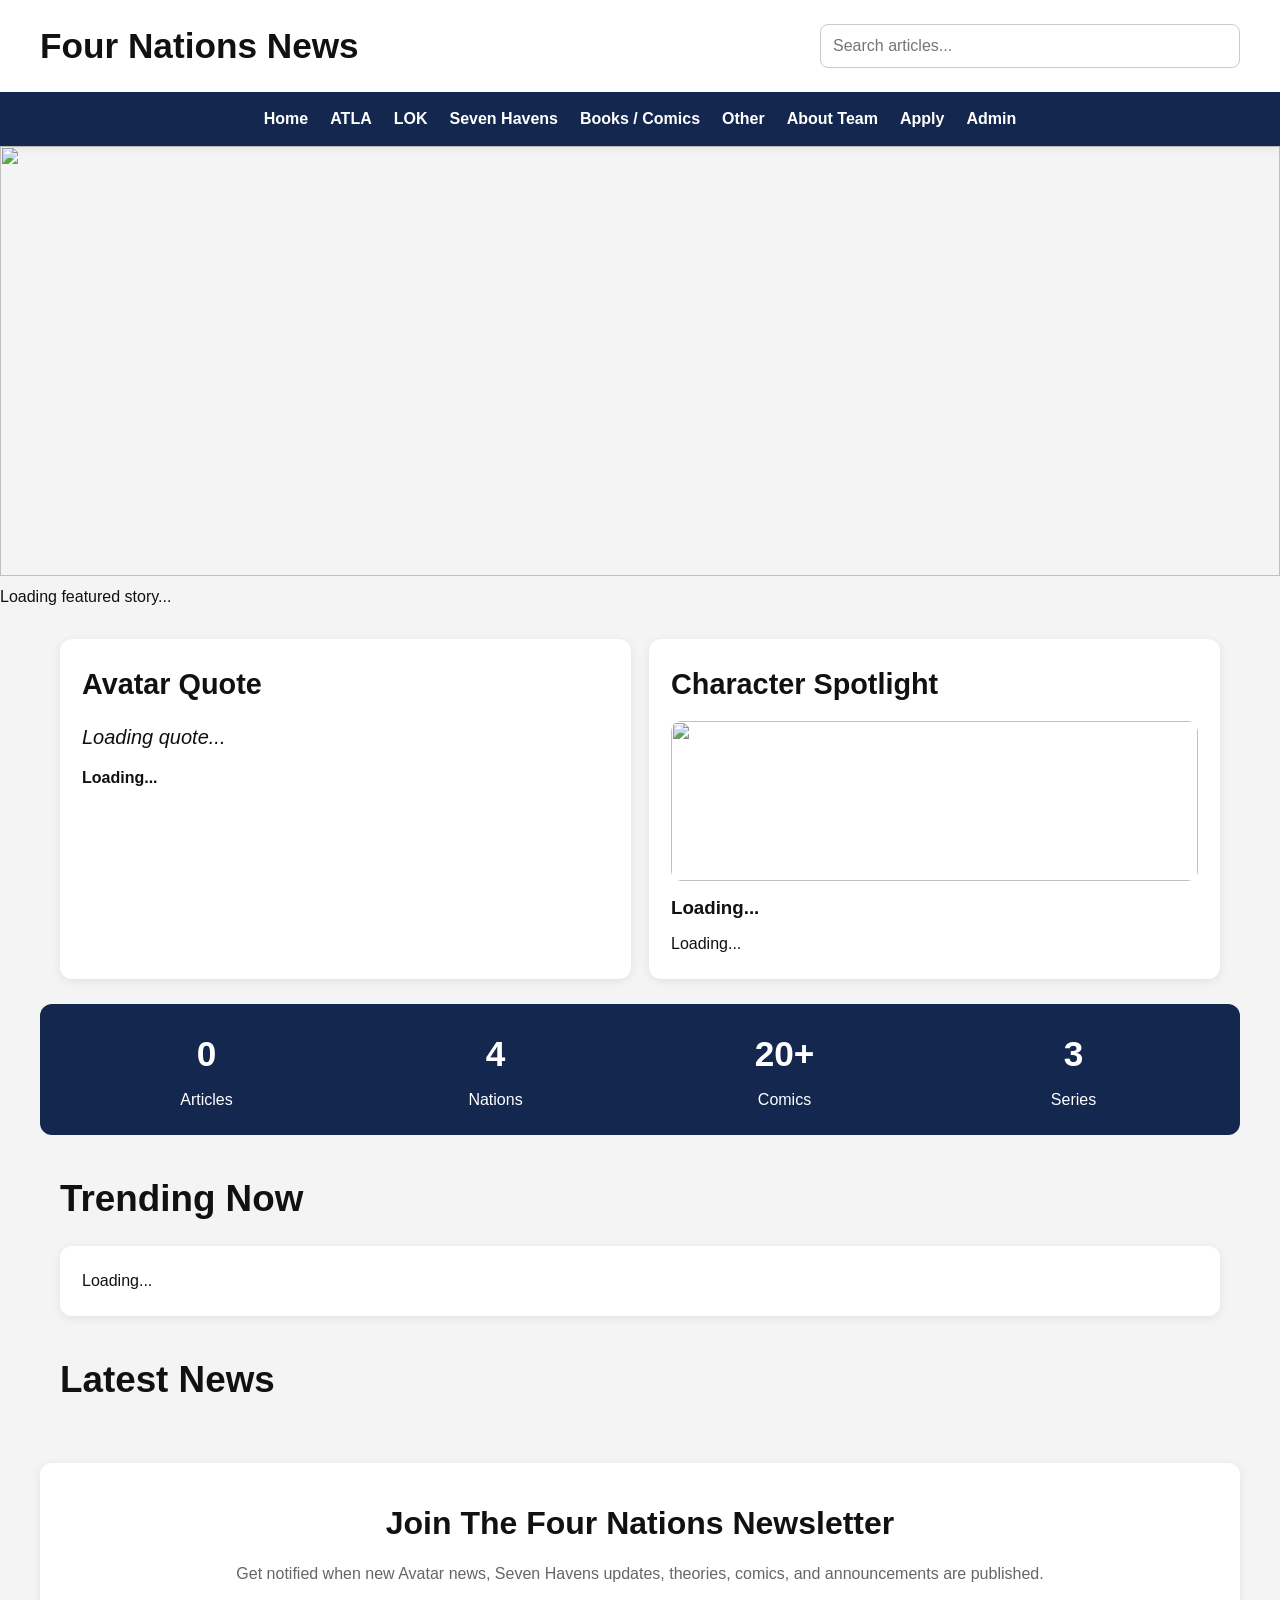
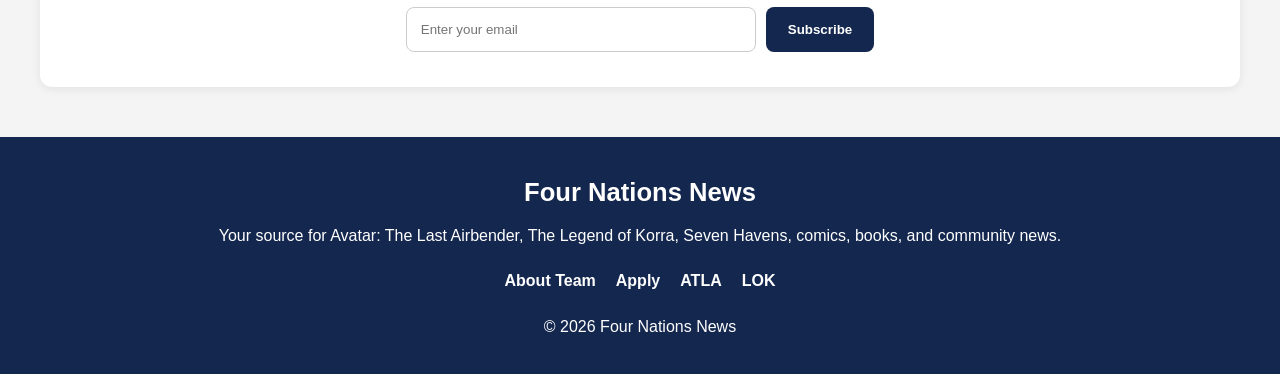
==== commit 704f7dfb: "Remove featured label from hero text Removed the featured label from the hero section." ====
--- a/index.html
+++ b/index.html
@@ -88,14 +88,6 @@
         id="heroImage"
         src="https://picsum.photos/1600/700"
     >
-
-    <div class="hero-text">
-
-        <div class="featured-label">
-
-            FEATURED STORY
-
-        </div>
 
         <p id="heroSummary">
 
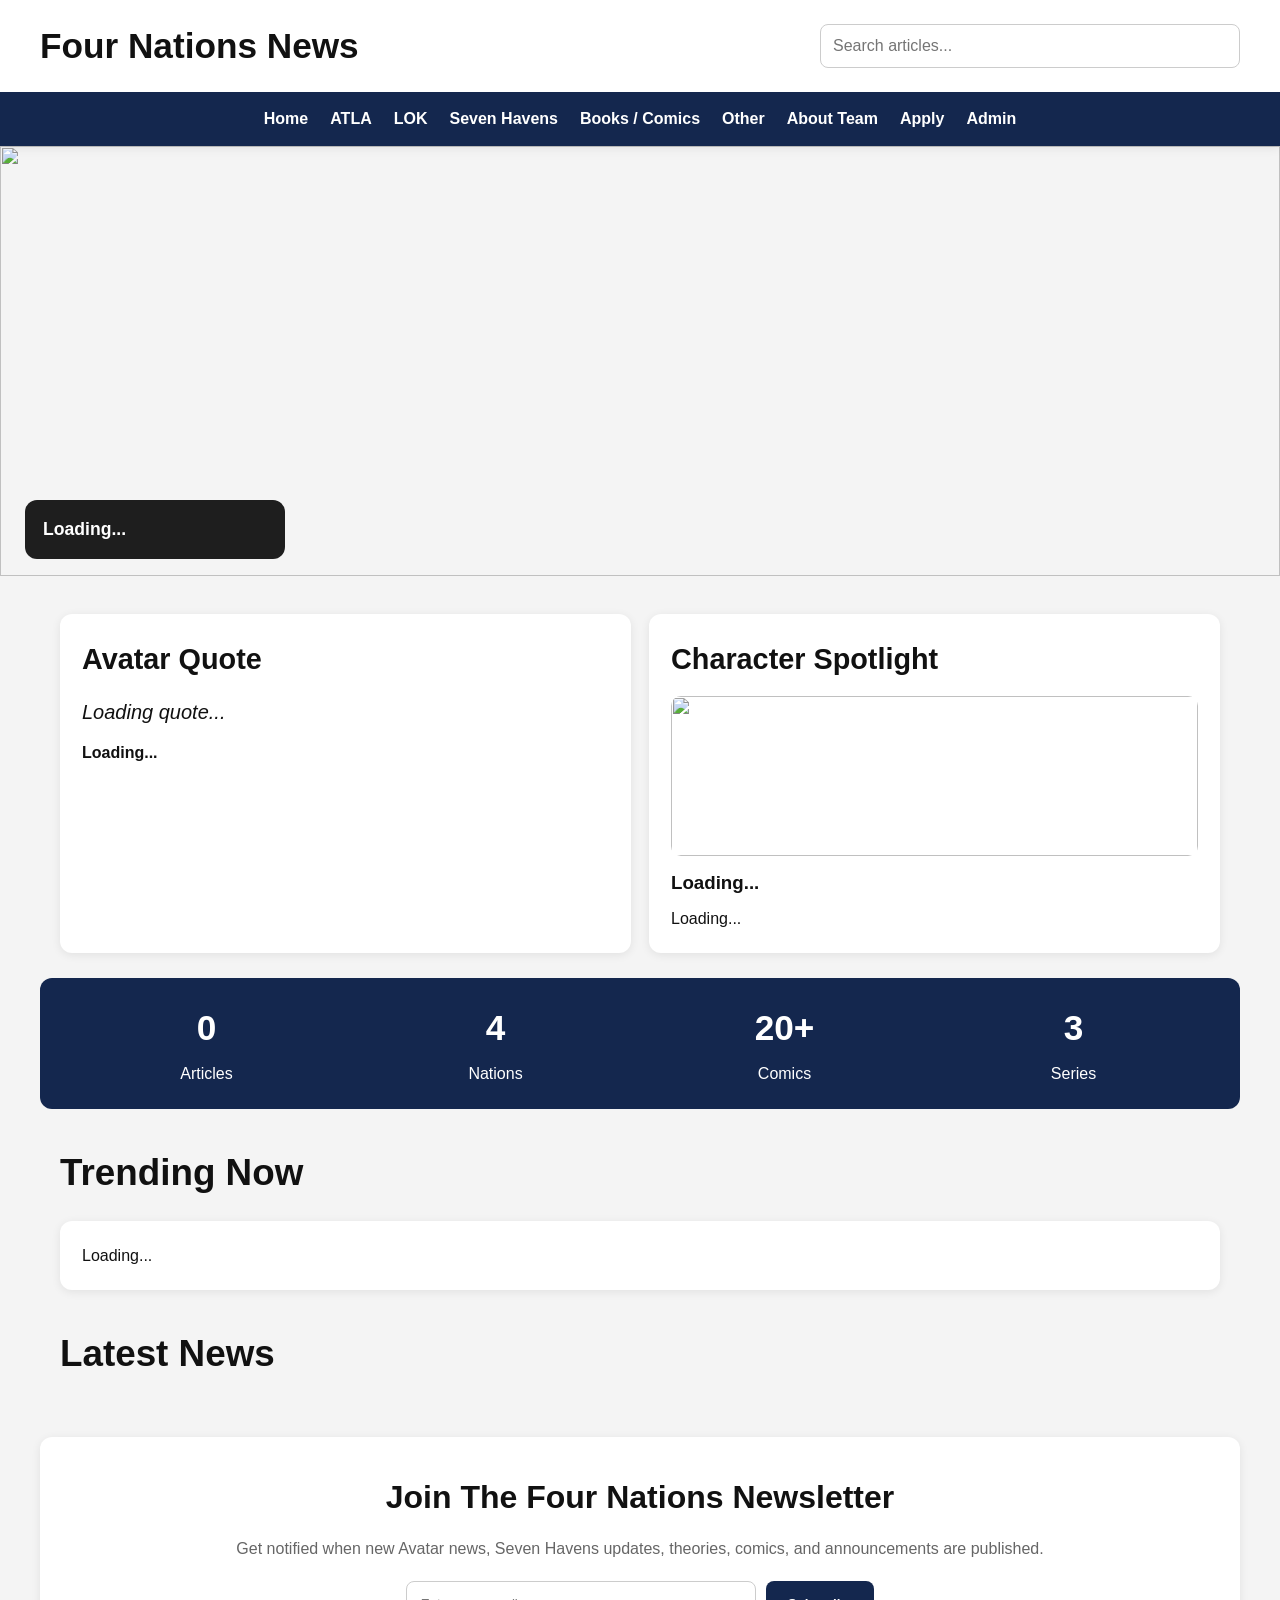
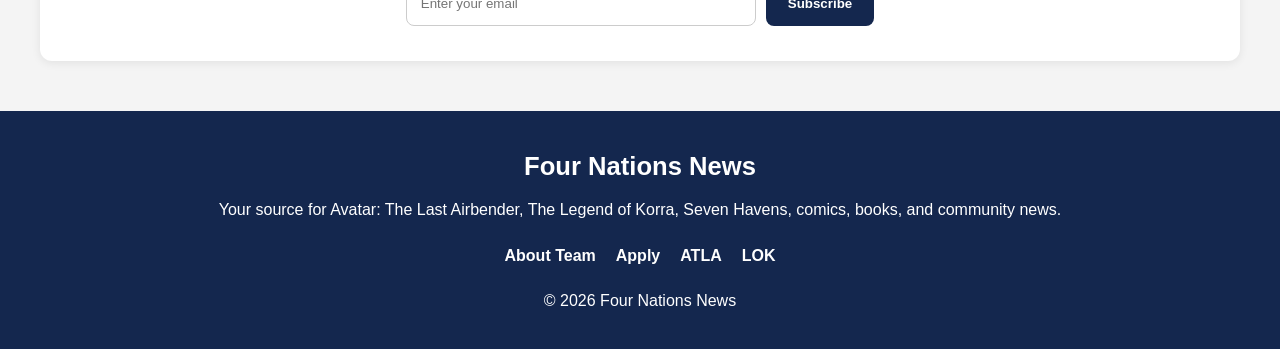
==== commit 4f8ccaf6: "Update hero section with title and remove summary Replaced hero summary paragraph with a hero title." ====
--- a/index.html
+++ b/index.html
@@ -88,13 +88,15 @@
         id="heroImage"
         src="https://picsum.photos/1600/700"
     >
-
-        <p id="heroSummary">
-
-            Loading featured story...
-
-        </p>
-
+    
+    <div class="hero-text">
+    
+        <h2 id="heroTitle">
+    
+            Loading...
+    
+        </h2>
+    
     </div>
 
 </section>
